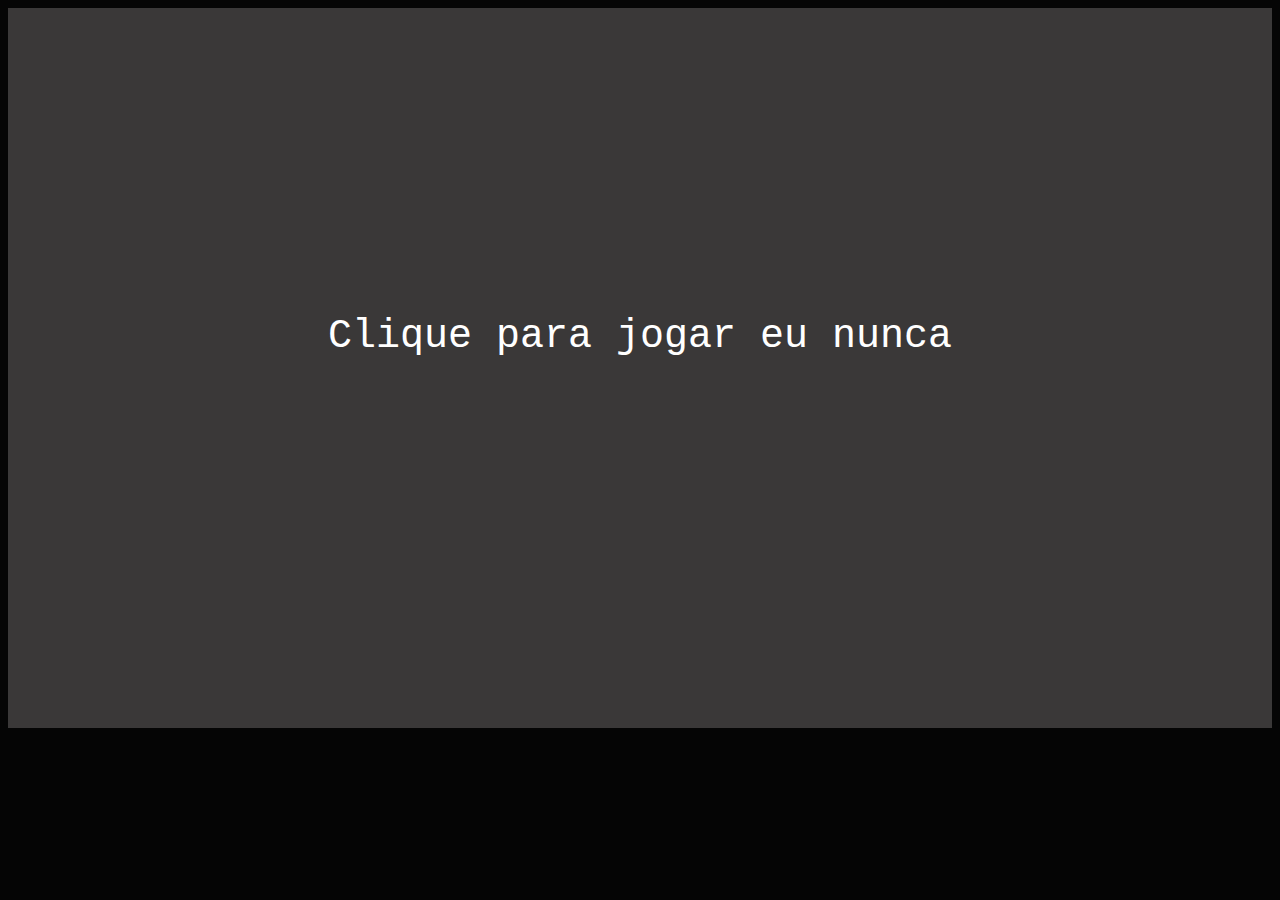
==== index.html @ 9a7cea10 "Rename Eu nunca2.5.html to index.html" ====
<!DOCTYPE html>
<html lang="pt-br">
<head>
    <meta charset="UTF-8">
    <meta http-equiv="X-UA-Compatible" content="IE=edge">
    <meta name="viewport" content="width=device-width, initial-scale=1.0">
    <title>Eu nunca</title>
    <style>
        body{
            background:rgb(5, 5, 5) ;
            text-align: center;
            
        }
        div#area{
            background: rgb(58, 56, 56);
            color:white;
            height: 80vh;
            margin: 0 auto 0 auto;
            position: relative;
        }
        h3#frase{
            font: normal 40px Courier New;
            position: absolute;
            top: 40%;
            left: 50%;
            transform: translate(-50%,-50%)
        }
    
    </style>
</head>
<body>
        <div id = "area" >
        <h3 id = "frase">Clique para jogar eu nunca </h3>   
    </div>

    <script>
        let area = document.getElementById('area');
        let frase = document.getElementById('frase');
        let perguntas = [
    'Eu nunca tive um namorado virtual.',
    'Eu nunca fiquei com mais de uma pessoa na festa.',
    'Eu nunca cheguei bêbado no serviço.',
    'Eu nunca beijei meu melhor amigo (a).',
    'Eu nunca voltei com meu (minha) ex.',
    'Eu nunca dei um beijo triplo.',
    'Eu nunca senti ciúmes de um amigo (a).',
    'Eu nunca fui expulsa da escola.',
    'Eu nunca matei aula.',
    'Eu nunca reprovei na escola.',
    'Eu nunca pulei o muro de casa.',
    'Eu nunca virei a noite.'
];
function gerarFrase(){
    const index = Math.floor(Math.random() * perguntas.length);
    frase.innerText=perguntas[index];
}
       area.addEventListener('click',gerarFrase);
    </script>
</body>
</html>
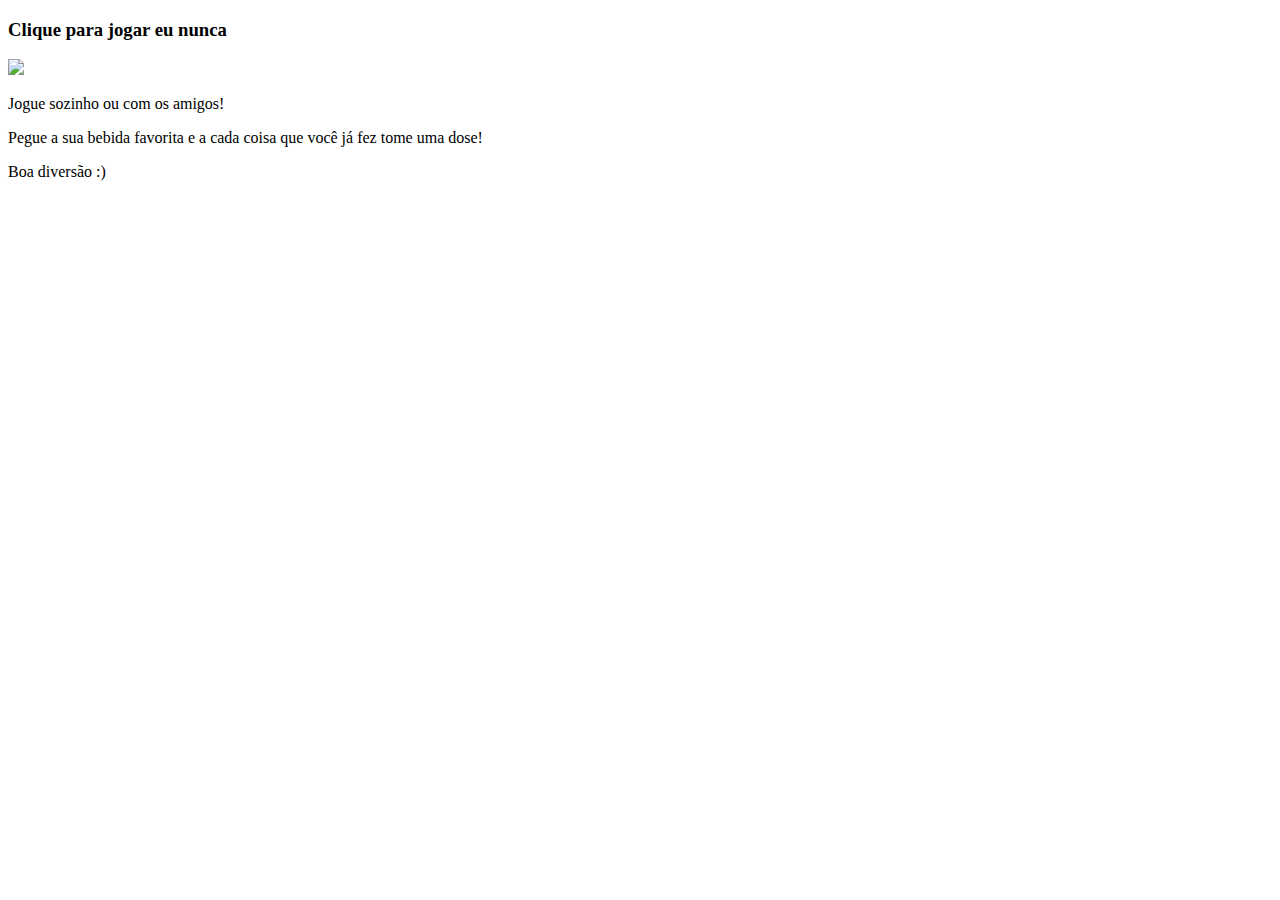
==== commit a18bfb5e: "Update index.html" ====
--- a/index.html
+++ b/index.html
@@ -1,38 +1,25 @@
-
 <!DOCTYPE html>
 <html lang="pt-br">
 <head>
     <meta charset="UTF-8">
     <meta http-equiv="X-UA-Compatible" content="IE=edge">
     <meta name="viewport" content="width=device-width, initial-scale=1.0">
+    <link rel="stylesheet" href="Eu nunca2.5.css">
     <title>Eu nunca</title>
     <style>
-        body{
-            background:rgb(5, 5, 5) ;
-            text-align: center;
-            
-        }
-        div#area{
-            background: rgb(58, 56, 56);
-            color:white;
-            height: 80vh;
-            margin: 0 auto 0 auto;
-            position: relative;
-        }
-        h3#frase{
-            font: normal 40px Courier New;
-            position: absolute;
-            top: 40%;
-            left: 50%;
-            transform: translate(-50%,-50%)
-        }
-    
+               
     </style>
+
 </head>
 <body>
+    
         <div id = "area" >
-        <h3 id = "frase">Clique para jogar eu nunca </h3>   
+        <h3 id = "frase">Clique para jogar eu nunca </h3> 
+        <div id = "copoint">
+            <img src="tequila.gif" width="25%">  
     </div>
+    
+      
 
     <script>
         let area = document.getElementById('area');
@@ -49,7 +36,58 @@
     'Eu nunca matei aula.',
     'Eu nunca reprovei na escola.',
     'Eu nunca pulei o muro de casa.',
-    'Eu nunca virei a noite.'
+    'Eu nunca virei a noite.',
+    'Eu nunca apareci na TV.',
+    'Eu nunca chorei no transporte público.',
+    'Eu nunca comi a comida que alguém largou na área de alimentação do shopping.',
+    'Eu nunca acompanhei a vida de alguém/fui stalker nas redes sociais.',
+    'Eu nunca desmaiei.',
+    'Eu nunca dormi na rua.',
+    'Eu nunca dormi no ônibus e perdi o meu ponto.',
+    'Eu nunca criei uma conta falsa nas redes sociais.',
+    'Eu nunca enviei flores.',
+    'Eu nunca recebi flores.',
+    'Eu nunca tive um perfil de rede social invadido.',
+    'Eu nunca chorei no trabalho.',
+    'Eu nunca falsifiquei uma carteirinha de estudante.',
+    'Eu nunca me apaixonei por um(a) professor(a).',
+    'Eu nunca fiquei com medo de dormir após ver um filme de terror.',
+    'Eu nunca fiquei preso(a) no elevador.',
+    'Eu nunca passei a madrugada trocando mensagens com alguém.',
+    'Eu nunca fui ignorado no WhatsApp por alguém que eu gostava.',
+    'Eu nunca fui assaltado(a).',
+    'Eu nunca fui demitido(a).',
+    'Eu nunca fui expulso(a) de uma festa.',
+    'Eu nunca fui parado(a) por policiais.',
+    'Eu nunca me gabei por algo que não fiz.',
+    'Eu nunca menti minha idade para entrar numa festa.',
+    'Eu nunca menti que meu nome era outro.',
+    'Eu nunca pintei o cabelo de alguma cor estranha.',
+    'Eu nunca tentei cortar meu próprio cabelo.',
+    'Eu nunca tive o meu nome "sujo".',
+    'Eu nunca tive paralisia do sono.',
+    'Eu nunca tive uma experiência paranormal.',
+    'Eu nunca vomitei na frente de outras pessoas.',
+    'Eu nunca andei a cavalo.',
+    'Eu nunca cantei em um karaokê na frente de várias pessoas.',
+    'Eu nunca acabei com todo o meu salário uma semana após receber.',
+    'Eu nunca passei o número de telefone errado de propósito.',
+    'Eu nunca peguei carona com estranhos.',
+    'Eu nunca viajei para fora do país.',
+    'Eu nunca peguei dinheiro na bolsa dos meus pais sem eles saberem.',
+    'Eu nunca fugi de casa quando era criança.',
+    'Eu nunca entrei no mar ou na piscina de roupa.',
+    'Eu nunca menti para meus pais sobre aonde estava indo.',
+    'Eu nunca corri uma maratona.',
+    'Eu nunca usei a escova de dentes de outra pessoa.',
+    'Eu nunca trapaceei em um jogo de cartas.',
+    'Eu nunca pesquisei meu nome no Google.',
+    'Eu nunca vi uma temporada inteira de uma série em apenas um dia.',
+    'Eu nunca fui ao cinema sozinho(a).',
+    'Eu nunca tive uma festa surpresa.',
+    'Eu nunca comi caviar.',
+    'Eu nunca vi neve pessoalmente',
+    
 ];
 function gerarFrase(){
     const index = Math.floor(Math.random() * perguntas.length);
@@ -57,5 +95,11 @@
 }
        area.addEventListener('click',gerarFrase);
     </script>
+    <div id="instrucao">
+        <p> Jogue sozinho ou com os amigos! </p>
+        <p>Pegue a sua bebida favorita e a cada coisa que você já fez tome uma dose!</p>
+        <p>Boa diversão :)</p>
+    </div>
 </body>
 </html>
+
